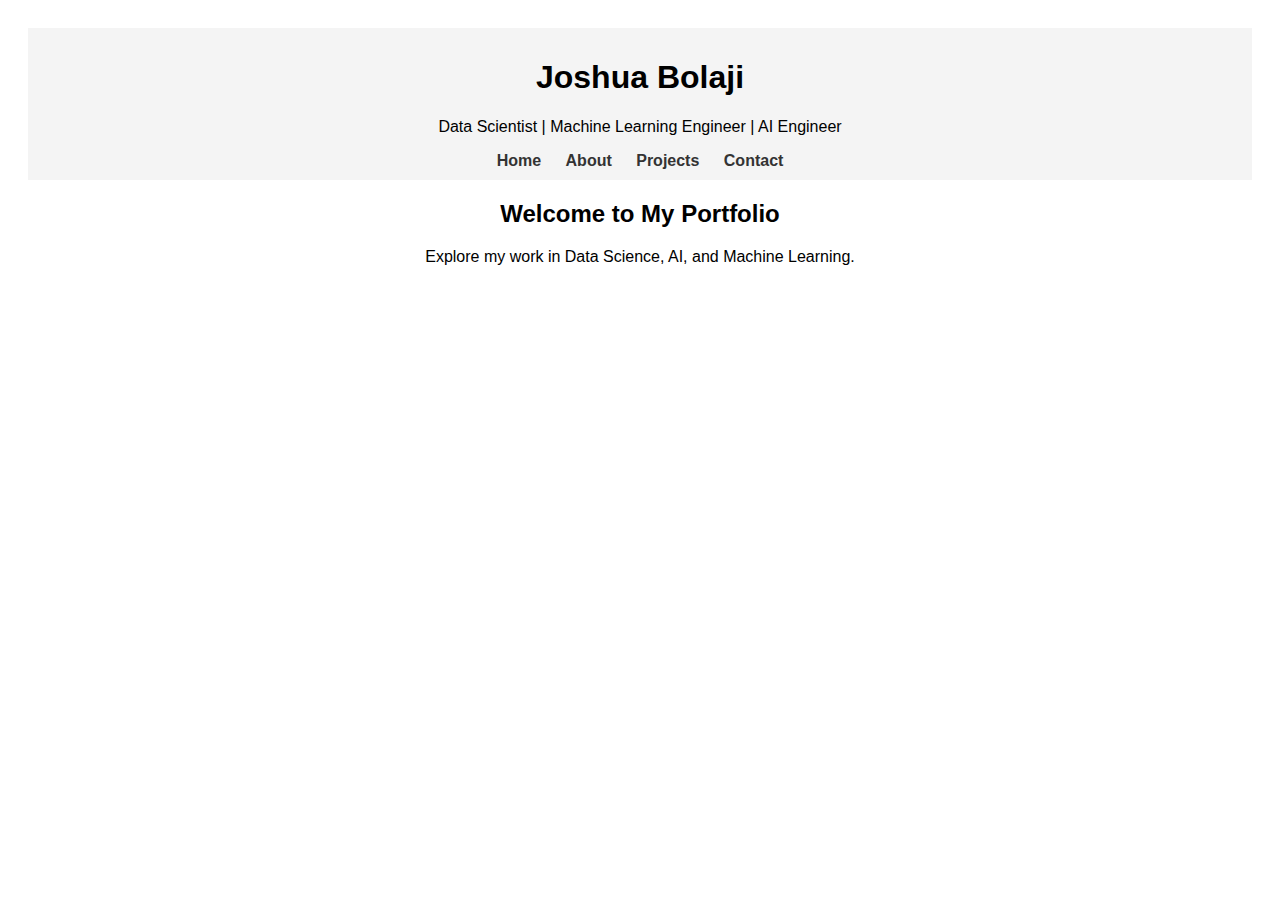
==== index.html @ b9a9bafc "First version of website" ====
<!DOCTYPE html>
<html lang="en">
<head>
    <meta charset="UTF-8">
    <meta name="viewport" content="width=device-width, initial-scale=1.0">
    <title>Joshua Bolaji - Portfolio</title>
    <link rel="stylesheet" href="styles.css">
</head>
<body>
    <header>
        <h1>Joshua Bolaji</h1>
        <p>Data Scientist | Machine Learning Engineer | AI Engineer</p>
        <nav>
            <a href="index.html">Home</a>
            <a href="about.html">About</a>
            <a href="projects.html">Projects</a>
            <a href="contact.html">Contact</a>
        </nav>
    </header>
    <main>
        <h2>Welcome to My Portfolio</h2>
        <p>Explore my work in Data Science, AI, and Machine Learning.</p>
    </main>
</body>
</html>
---- styles.css ----
body { font-family: Arial, sans-serif; text-align: center; padding: 20px; }
header { background: #f4f4f4; padding: 10px 0; margin-bottom: 20px; }
nav a { margin: 0 10px; text-decoration: none; color: #333; font-weight: bold; }
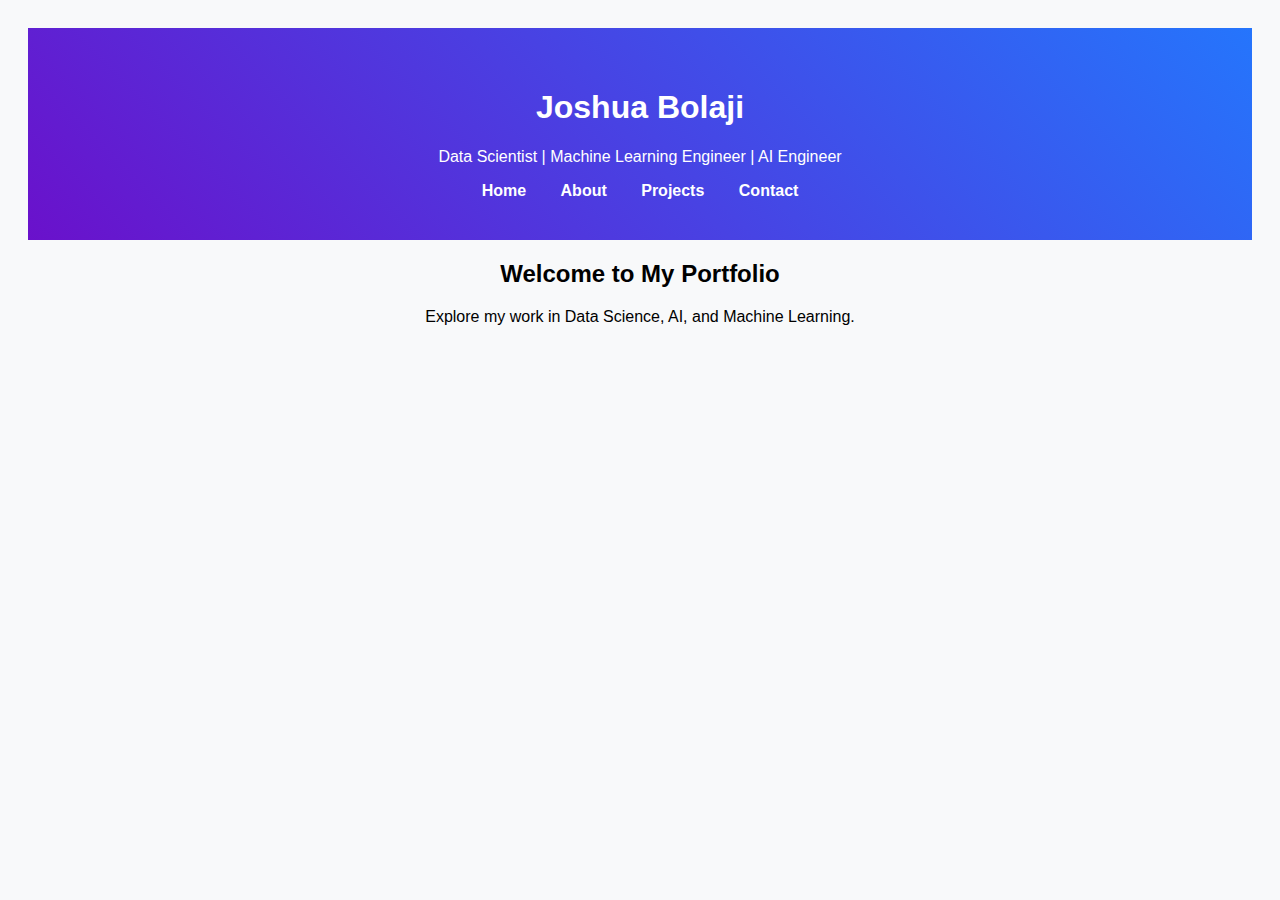
==== commit ed016122: "Second version" ====
--- a/index.html
+++ b/index.html
@@ -7,7 +7,7 @@
     <link rel="stylesheet" href="styles.css">
 </head>
 <body>
-    <header>
+    <header class="banner">
         <h1>Joshua Bolaji</h1>
         <p>Data Scientist | Machine Learning Engineer | AI Engineer</p>
         <nav>
--- a/styles.css
+++ b/styles.css
@@ -1,3 +1,3 @@
-body { font-family: Arial, sans-serif; text-align: center; padding: 20px; }
-header { background: #f4f4f4; padding: 10px 0; margin-bottom: 20px; }
-nav a { margin: 0 10px; text-decoration: none; color: #333; font-weight: bold; }
+body { font-family: Arial, sans-serif; text-align: center; padding: 20px; background: #f8f9fa; }
+header.banner { background: linear-gradient(45deg, #6a11cb, #2575fc); color: white; padding: 40px 0; }
+nav a { margin: 0 15px; text-decoration: none; color: white; font-weight: bold; }
